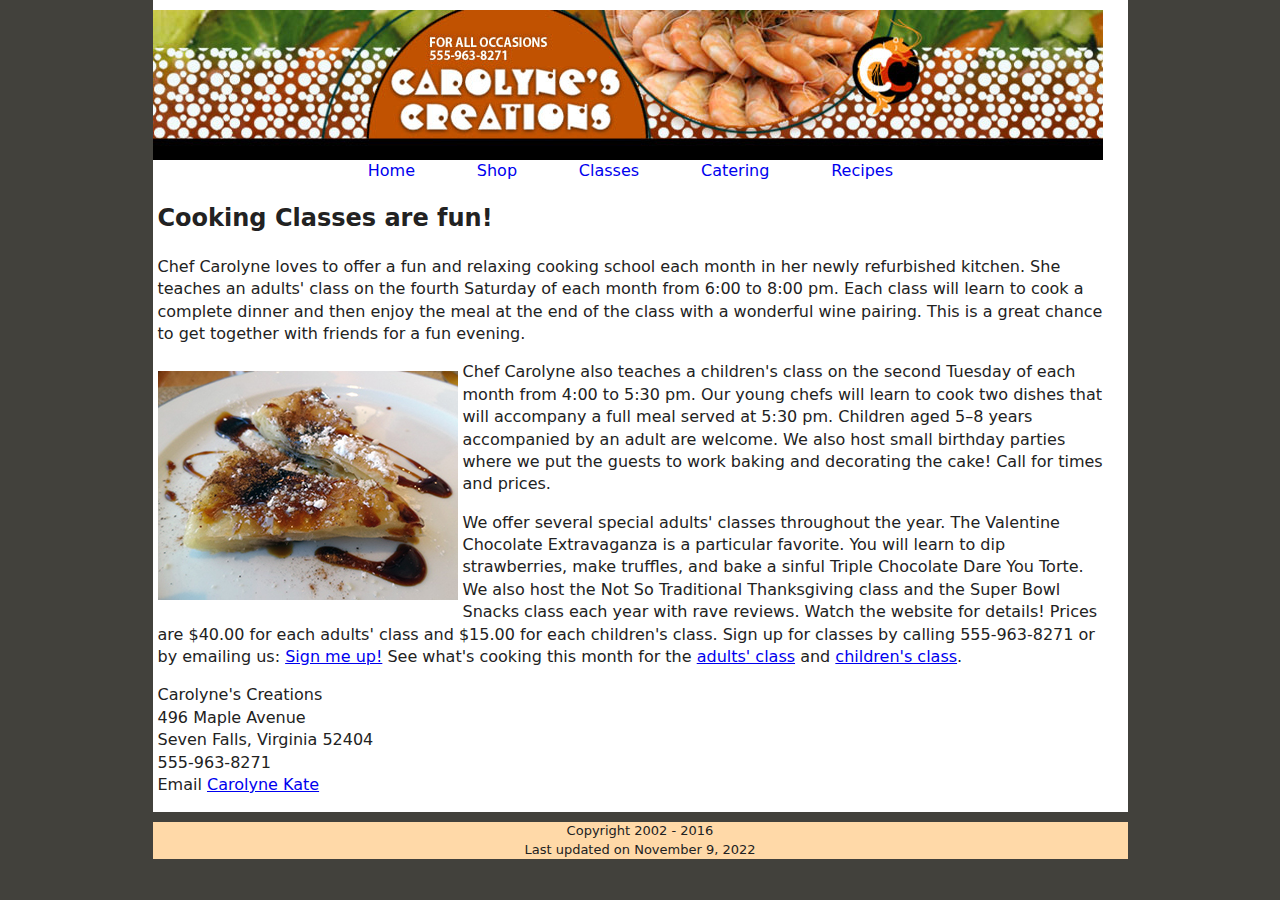
==== classes.html @ 4aeccd6a "intial commit" ====
<!doctype html>
<!--[if lt IE 7]> <html class="ie6 oldie"> <![endif]-->
<!--[if IE 7]>    <html class="ie7 oldie"> <![endif]-->
<!--[if IE 8]>    <html class="ie8 oldie"> <![endif]-->
<!--[if gt IE 8]><!--> <html class="">
<!--<![endif]-->
<head>
<meta charset="utf-8">
<meta name="viewport" content="width=device-width, initial-scale=1">
<title>Carolyne's Creations: Premier Gourmet Food Shop</title>
<link href="boilerplate.css" rel="stylesheet" type="text/css">
<link href="cc_styles.css" rel="stylesheet" type="text/css">

<!-- 
To learn more about the conditional comments around the html tags at the top of the file:
paulirish.com/2008/conditional-stylesheets-vs-css-hacks-answer-neither/

Do the following if you're using your customized build of modernizr (http://www.modernizr.com/):
* insert the link to your js here
* remove the link below to the html5shiv
* add the "no-js" class to the html tags at the top
* you can also remove the link to respond.min.js if you included the MQ Polyfill in your modernizr build 
-->
<!--[if lt IE 9]>
<script src="http://html5shiv.googlecode.com/svn/trunk/html5.js"></script>
<![endif]-->
<script src="respond.min.js"></script>
<meta name="description" content="Carolyne's Creations is a gourmet food shop. We offer cooking classes, take-out meals, and catering services. We also have a retail side that stocks gourmet items and kitchen accessories.">
<meta name="keywords" content="Carolyne's Creations, gourmet, catering, cooking classses, kitchen accessories, take-out, Seven Falls, Virginia">
</head>
<body>
	<div class="gridContainer clearfix">
<div id="content" class="fluid">
  <header class="fluid header_div"></header>
		  <div class="fluid intro_paragraph">
		    <nav class="menubar">
		      <ul>
		        <li><a href="index.html">Home</a></li>
		        <li><a href="shop.html">Shop</a></li>
		        <li><a href="classes.html">Classes</a></li>
		        <li><a href="catering.html" class="menubar">Catering</a></li>
		        <li><a href="recipes.html">Recipes</a></li>
              </ul>
		    </nav>
		    <h2>
		      Cooking Classes are fun!
            </h2>
		    <p>Chef Carolyne loves to offer a fun and relaxing cooking school each month in her newly refurbished kitchen. She teaches an adults' class on the fourth Saturday of each month from 6:00 to 8:00 pm. Each class will learn to cook a complete dinner and then enjoy the meal at the end of the class with a wonderful wine pairing. This is a great chance to get together with friends for a fun evening. </p>
		    <img src="assets/egyptian_traditional_dessert.jpg" alt="A Traditional Egyptian Dessert" class="img_div"/>
		    <p>Chef Carolyne also teaches a children's class on the second Tuesday of each month from 4:00 to 5:30 pm. Our young chefs will learn to cook two dishes that will accompany a full meal served at 5:30 pm. Children aged 5–8 years accompanied by an adult are welcome. We also host small birthday parties where we put the guests to work baking and decorating the cake! Call for times and prices.		      </p>
		    <p>We offer several special adults' classes throughout the year. The Valentine Chocolate Extravaganza is a particular favorite. You will learn to dip strawberries, make truffles, and bake a sinful Triple Chocolate Dare You Torte. We also host the Not So Traditional Thanksgiving class and the Super Bowl Snacks class each year with rave reviews. Watch the website for details!
		      
		      Prices are $40.00 for each adults' class and $15.00 for each children's class. Sign up for classes by calling 555-963-8271 or by emailing us: <a href="mailto:carolyne@carolynescreations.com">Sign me up!</a> See what's cooking this month for the <a href="adults.html">adults' class</a> and <a href="children.html">children's class</a>. </p>
            <p>Carolyne's Creations<br>
              496 Maple Avenue<br>
              Seven Falls, Virginia 52404<br>
              555-963-8271<br>
            Email <a href="mailto:carolyne@carolynescreations.com">Carolyne Kate</a> </p>
		  </div>
</div>
<div class="fluid footer_div">Copyright 2002 - 2016<br>
Last updated on 
  <!-- #BeginDate format:Am1 -->November 9, 2022<!-- #EndDate -->
</div>
</div>
</body>
</html>
---- boilerplate.css ----
/*
/*
 * HTML5 ✰ Boilerplate v3.0.2
 *
 * What follows is the result of much research on cross-browser styling.
 * Credit left inline and big thanks to Nicolas Gallagher, Jonathan Neal,
 * Kroc Camen, and the H5BP dev community and team.
 *
 * Detailed information about this CSS: h5bp.com/css
 * 
 * Dreamweaver modifications:
 * 1. Commented out selection highlight
 * 2. Removed media queries section (we add our own in a separate file)
 *
 * ==|== normalize ==========================================================
 */


/* =============================================================================
   HTML5 display definitions
   ========================================================================== */

article, aside, details, figcaption, figure, footer, header, hgroup, nav, section { display: block; }
audio, canvas, video { display: inline-block; *display: inline; *zoom: 1; }
audio:not([controls]) { display: none; }
[hidden] { display: none; }

/* =============================================================================
   Base
   ========================================================================== */

/*
 * 1. Correct text resizing oddly in IE6/7 when body font-size is set using em units
 * 2. Prevent iOS text size adjust on device orientation change, without disabling user zoom: h5bp.com/g
 */

html { font-size: 100%; -webkit-text-size-adjust: 100%; -ms-text-size-adjust: 100%; }

html, button, input, select, textarea { font-family: serif; color: #222; }

body { margin: 0; font-size: 1em; line-height: 1.4; background: #42413C; }

/* 
 * Remove text-shadow in selection highlight: h5bp.com/i
 * These selection declarations have to be separate
 * Also: hot pink! (or customize the background color to match your design)
 */

/* Dreamweaver: uncomment these if you do want to customize the selection highlight
 *::-moz-selection { background: #fe57a1; color: #fff; text-shadow: none; }
 *::selection { background: #fe57a1; color: #fff; text-shadow: none; }
 */

/* =============================================================================
   Links
   ========================================================================== */

a { color: #00e; }
a:visited { color: #551a8b; }
a:hover { color: #06e; }
a:focus { outline: thin dotted; }

/* Improve readability when focused and hovered in all browsers: h5bp.com/h */
a:hover, a:active { outline: 0; }


/* =============================================================================
   Typography
   ========================================================================== */

abbr[title] { border-bottom: 1px dotted; }

b, strong { font-weight: bold; }

blockquote { margin: 1em 40px; }

dfn { font-style: italic; }

hr { display: block; height: 1px; border: 0; border-top: 1px solid #ccc; margin: 1em 0; padding: 0; }

ins { background: #ff9; color: #000; text-decoration: none; }

mark { background: #ff0; color: #000; font-style: italic; font-weight: bold; }

/* Redeclare monospace font family: h5bp.com/j */
pre, code, kbd, samp { font-family: monospace, serif; _font-family: 'courier new', monospace; font-size: 1em; }

/* Improve readability of pre-formatted text in all browsers */
pre { white-space: pre; white-space: pre-wrap; word-wrap: break-word; }

q { quotes: none; }
q:before, q:after { content: ""; content: none; }

small { font-size: 85%; }

/* Position subscript and superscript content without affecting line-height: h5bp.com/k */
sub, sup { font-size: 75%; line-height: 0; position: relative; vertical-align: baseline; }
sup { top: -0.5em; }
sub { bottom: -0.25em; }


/* =============================================================================
   Lists
   ========================================================================== */

ul, ol { margin: 1em 0; padding: 0 0 0 40px; }
dd { margin: 0 0 0 40px; }
nav ul, nav ol {
	list-style: none;
	list-style-image: none;
	margin: 0;
	padding: 0;
}


/* =============================================================================
   Embedded content
   ========================================================================== */

/*
 * 1. Improve image quality when scaled in IE7: h5bp.com/d
 * 2. Remove the gap between images and borders on image containers: h5bp.com/i/440
 */

img { border: 0; -ms-interpolation-mode: bicubic; vertical-align: middle; }

/*
 * Correct overflow not hidden in IE9
 */

svg:not(:root) { overflow: hidden; }


/* =============================================================================
   Figures
   ========================================================================== */

figure { margin: 0; }


/* =============================================================================
   Forms
   ========================================================================== */

form { margin: 0; }
fieldset { border: 0; margin: 0; padding: 0; }

/* Indicate that 'label' will shift focus to the associated form element */
label { cursor: pointer; }

/*
 * 1. Correct color not inheriting in IE6/7/8/9
 * 2. Correct alignment displayed oddly in IE6/7
 */

legend { border: 0; *margin-left: -7px; padding: 0; white-space: normal; }

/*
 * 1. Correct font-size not inheriting in all browsers
 * 2. Remove margins in FF3/4 S5 Chrome
 * 3. Define consistent vertical alignment display in all browsers
 */

button, input, select, textarea { font-size: 100%; margin: 0; vertical-align: baseline; *vertical-align: middle; }

/*
 * 1. Define line-height as normal to match FF3/4 (set using !important in the UA stylesheet)
 */

button, input { line-height: normal; }

/*
 * 1. Display hand cursor for clickable form elements
 * 2. Allow styling of clickable form elements in iOS
 * 3. Correct inner spacing displayed oddly in IE7 (doesn't effect IE6)
 */

button, input[type="button"], input[type="reset"], input[type="submit"] { cursor: pointer; -webkit-appearance: button; *overflow: visible; }

/*
 * Re-set default cursor for disabled elements
 */

button[disabled], input[disabled] { cursor: default; }

/*
 * Consistent box sizing and appearance
 */

input[type="checkbox"], input[type="radio"] { box-sizing: border-box; padding: 0; *width: 13px; *height: 13px; }
input[type="search"] { -webkit-appearance: textfield; -moz-box-sizing: content-box; -webkit-box-sizing: content-box; box-sizing: content-box; }
input[type="search"]::-webkit-search-decoration, input[type="search"]::-webkit-search-cancel-button { -webkit-appearance: none; }

/*
 * Remove inner padding and border in FF3/4: h5bp.com/l
 */

button::-moz-focus-inner, input::-moz-focus-inner { border: 0; padding: 0; }

/*
 * 1. Remove default vertical scrollbar in IE6/7/8/9
 * 2. Allow only vertical resizing
 */

textarea { overflow: auto; vertical-align: top; resize: vertical; }

/* Colors for form validity */
input:valid, textarea:valid {  }
input:invalid, textarea:invalid { background-color: #f0dddd; }


/* =============================================================================
   Tables
   ========================================================================== */
/* 
 * 'border-collapse: collapse;' needs to be overridden in designs having tables with rounded corners and drop shadows.
*/
table { border-collapse: collapse; border-spacing: 0; }
td { vertical-align: top; }

/* =============================================================================
   Chrome Frame Prompt
   ========================================================================== */

.chromeframe { margin: 0.2em 0; background: #ccc; color: black; padding: 0.2em 0; }


/* ==|== primary styles =====================================================
   Author:
   ========================================================================== */
















/* ==|== non-semantic helper classes ========================================
   Please define your styles before this section.
   ========================================================================== */

/* For image replacement */
.ir { display: block; border: 0; text-indent: -999em; overflow: hidden; background-color: transparent; background-repeat: no-repeat; text-align: left; direction: ltr; *line-height: 0; }
.ir br { display: none; }

/* Hide from both screenreaders and browsers: h5bp.com/u */
.hidden { display: none !important; visibility: hidden; }

/* Hide only visually, but have it available for screenreaders: h5bp.com/v */
.visuallyhidden { border: 0; clip: rect(0 0 0 0); height: 1px; margin: -1px; overflow: hidden; padding: 0; position: absolute; width: 1px; }

/* Extends the .visuallyhidden class to allow the element to be focusable when navigated to via the keyboard: h5bp.com/p */
.visuallyhidden.focusable:active, .visuallyhidden.focusable:focus { clip: auto; height: auto; margin: 0; overflow: visible; position: static; width: auto; }

/* Hide visually and from screenreaders, but maintain layout */
.invisible { visibility: hidden; }

/* Contain floats: h5bp.com/q */
.clearfix:before, .clearfix:after { content: ""; display: table; }
.clearfix:after { clear: both; }
.clearfix { *zoom: 1; }
.fluid.nav_div .fluid.fluidList.nav_ul p {
}



/* ==|== print styles =======================================================
   Print styles.
   Inlined to avoid required HTTP connection: h5bp.com/r
   ========================================================================== */

@media print {
  * { background: transparent !important; color: black !important; box-shadow:none !important; text-shadow: none !important; filter:none !important; -ms-filter: none !important; } /* Black prints faster: h5bp.com/s */
  a, a:visited { text-decoration: underline; }
  a[href]:after { content: " (" attr(href) ")"; }
  abbr[title]:after { content: " (" attr(title) ")"; }
  .ir a:after, a[href^="javascript:"]:after, a[href^="#"]:after { content: ""; }  /* Don't show links for images, or javascript/internal links */
  pre, blockquote { border: 1px solid #999; page-break-inside: avoid; }
  thead { display: table-header-group; } /* h5bp.com/t */
  tr, img { page-break-inside: avoid; }
  img { max-width: 100% !important; }
  @page { margin: 0.5cm; }
  p, h2, h3 { orphans: 3; widows: 3; }
  h2, h3 { page-break-after: avoid; }
}
---- cc_styles.css ----
@charset "utf-8";
/* Simple fluid media
   Note: Fluid media requires that you remove the media's height and width attributes from the HTML
   http://www.alistapart.com/articles/fluid-images/ 
*/
img, object, embed, video {
	max-width: 100%;
}

/* IE 6 does not support max-width so default to width 100% */
.ie6 img {
	width:100%;
}

/*
	Dreamweaver Fluid Grid Properties
	----------------------------------
	dw-num-cols-mobile:		4;
	dw-num-cols-tablet:		8;
	dw-num-cols-desktop:	12;
	dw-gutter-percentage:	25;
	
	Inspiration from "Responsive Web Design" by Ethan Marcotte 
	http://www.alistapart.com/articles/responsive-web-design
	
	and Golden Grid System by Joni Korpi
	http://goldengridsystem.com/
*/
.toprow {
    text-align: center;
    font-weight: 800;
    
}

.marshmallow_flavors {
    width: 30%;
    font-family: cursive;
    font-weight: 800;
}

marshmallow_prices {
	width: 30%;
}

.marshmallow_image {
	width: 80%;
}

tr td img {
	width: 85%; 
	display: block;
	margin-left: auto;
	margin-right: auto;
    
}

table {
	display: block;
	width: 80%;
	margin-left: auto;
	margin-right: auto;
	font-family: Segoe, "Segoe UI", "DejaVu Sans", "Trebuchet MS", Verdana, "sans-serif";
    border: 1px solid black;
}

.fluid {
	clear: both;
	margin-left: 0;
	width: 100%;float: left;
	display: block;
	background-color:#FFFFFF;
}

.fluidList {
    list-style:none;
    list-style-image:none;
    margin:0;
    padding:0;        
}

/* Mobile Layout: 480px and below. */
  
.gridContainer {
	margin-left: auto;
	margin-right: auto;
	width: 86.45%;
	padding-left: 2.275%;
	padding-right: 2.275%;
	clear: none;
	float: none;
}
.header_div {
    background-image: url(assets/cc_banner_mobile.jpg);
    background-repeat: no-repeat;
    height: 150px;
    margin-top: 10px;
}
.nav_div {
    width: 100%;
    float: left;
    border-top-width: thin;
    border-top-style: solid;
    border-right-width: thin;
    border-right-style: solid;
    border-left-style: solid;
    border-left-width: thin;
    text-indent: 3px;
}
.menubar {
    width: auto;
    margin-left: auto;
    margin-right: auto;
    text-align: center;
}

.nav_ul {
    width: 100%;
    background-color: #A1D7E5;
    list-style-type: none;
    font-family: Segoe, "Segoe UI", "DejaVu Sans", "Trebuchet MS", Verdana, sans-serif;
    margin-left: 0;
}
.fluid.nav_div .fluid.fluidList.nav_ul li {
	border-bottom: thin solid #211E1E;
}
.nav_ul_li {
    display: inline;
}
ul li a {
    width: 100%;
    text-decoration: none;
}
li {
    display: inline;
    padding-left: 3%;
    padding-right: 3%;
}


.intro_paragraph {
	width: 97%;
	float:none; 
	font-family: Segoe, "Segoe UI", "DejaVu Sans", "Trebuchet MS", Verdana, sans-serif;
	clear: none;
	padding-left: 5px;
	padding-right: 5px;
}
.paragraph_text {
	width: 50%;
	display: block;
	float: right;
	vertical-align: top;
	clear: right;
}
.footer_div {
	font-family: Segoe, "Segoe UI", "DejaVu Sans", "Trebuchet MS", Verdana, sans-serif;
	font-size: small;
	text-align: center;
	background-color: #FFD9A8;
	margin-top: 10px;
}
.img_div {
    margin-top: 10px;
    text-align: center;
    width: auto;
    height: auto;
    margin-right: 5px;
    margin-bottom: 5px;
    float: left;
}
.zeroMargin_mobile {
margin-left: 0;
}
.hide_mobile {
display: none;
}
.nav_div ul li {
}



/* Tablet Layout: 481px to 768px. Inherits styles from: Mobile Layout. */

@media only screen and (min-width: 481px) {

.gridContainer {
	width: 90.675%;
	padding-left: 1.1625%;
	padding-right: 1.1625%;
	clear: none;
	float: none;
	margin-left: auto;
}
.header_div {
    margin-top: 10px;
    background-image: url(assets/cc_banner_tablet.jpg);
}
.nav_div {
width: 30%;
}
.nav_ul {
width: 100%;
margin-left: 0;
}
.nav_ul_li {
}
.intro_paragraph {
}
.paragraph_text {
}
.footer {
}
.zeroMargin_tablet {
margin-left: 0;
}
.hide_tablet {
display: none;
}
}

/* Desktop Layout: 769px to a max of 1232px.  Inherits styles from: Mobile Layout and Tablet Layout. */

@media only screen and (min-width: 769px) {

.gridContainer {
	width: 88.5%;
	max-width: 975px;
	padding-left: 0.75%;
	padding-right: 0.75%;
	margin: auto;
	clear: none;
	float: none;
	margin-left: auto;
}
.header_div {
	background-image: url(assets/cc_banner.jpg);
}
.nav_div {
width: 30%;
}
.nav_ul {
width: 100%;
margin-left: 0;
}
.nav_ul_li {
}
.intro_paragraph {
}
.paragraph_text {
}
.footer {
}
.img_div {
    width: auto;
    height: auto;
    float: left;
    margin-right: 5px;
    margin-bottom: 5px;
}
.zeroMargin_desktop {
margin-left: 0;
}
.hide_desktop {
display: none;
}
}
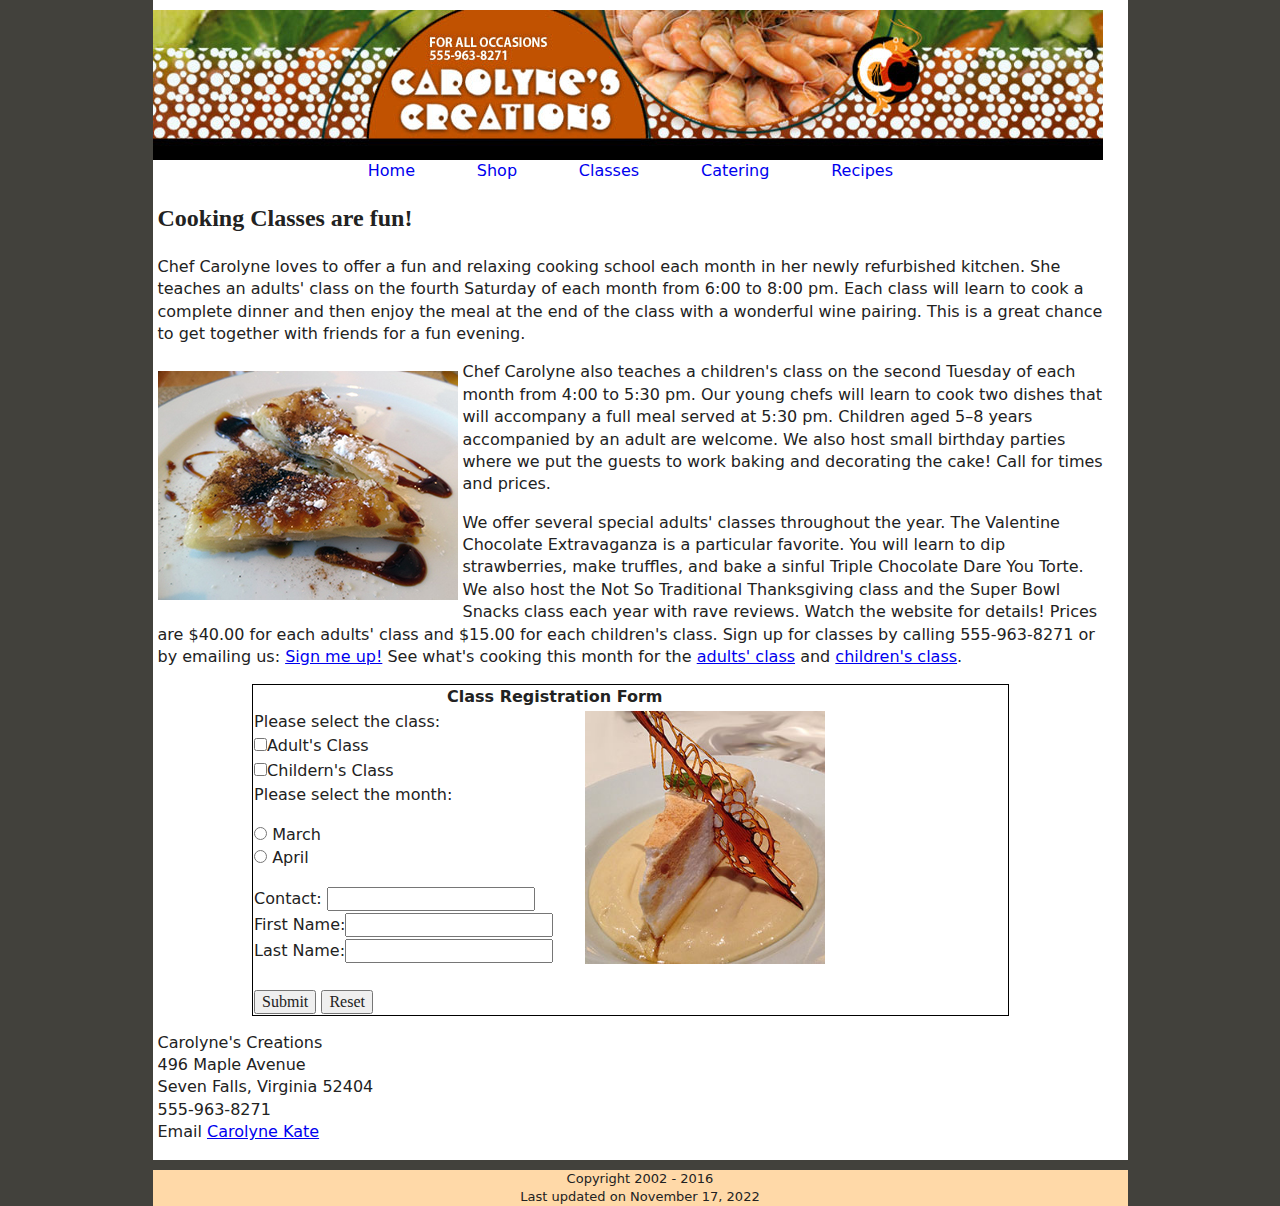
==== commit 84077ac6: "updated files, assets, etc" ====
--- a/classes.html
+++ b/classes.html
@@ -1,67 +1,128 @@
-<!doctype html>
-<!--[if lt IE 7]> <html class="ie6 oldie"> <![endif]-->
-<!--[if IE 7]>    <html class="ie7 oldie"> <![endif]-->
-<!--[if IE 8]>    <html class="ie8 oldie"> <![endif]-->
-<!--[if gt IE 8]><!--> <html class="">
-<!--<![endif]-->
-<head>
-<meta charset="utf-8">
-<meta name="viewport" content="width=device-width, initial-scale=1">
-<title>Carolyne's Creations: Premier Gourmet Food Shop</title>
-<link href="boilerplate.css" rel="stylesheet" type="text/css">
-<link href="cc_styles.css" rel="stylesheet" type="text/css">
-
-<!-- 
-To learn more about the conditional comments around the html tags at the top of the file:
-paulirish.com/2008/conditional-stylesheets-vs-css-hacks-answer-neither/
-
-Do the following if you're using your customized build of modernizr (http://www.modernizr.com/):
-* insert the link to your js here
-* remove the link below to the html5shiv
-* add the "no-js" class to the html tags at the top
-* you can also remove the link to respond.min.js if you included the MQ Polyfill in your modernizr build 
--->
-<!--[if lt IE 9]>
-<script src="http://html5shiv.googlecode.com/svn/trunk/html5.js"></script>
-<![endif]-->
-<script src="respond.min.js"></script>
-<meta name="description" content="Carolyne's Creations is a gourmet food shop. We offer cooking classes, take-out meals, and catering services. We also have a retail side that stocks gourmet items and kitchen accessories.">
-<meta name="keywords" content="Carolyne's Creations, gourmet, catering, cooking classses, kitchen accessories, take-out, Seven Falls, Virginia">
-</head>
-<body>
-	<div class="gridContainer clearfix">
-<div id="content" class="fluid">
-  <header class="fluid header_div"></header>
-		  <div class="fluid intro_paragraph">
-		    <nav class="menubar">
-		      <ul>
-		        <li><a href="index.html">Home</a></li>
-		        <li><a href="shop.html">Shop</a></li>
-		        <li><a href="classes.html">Classes</a></li>
-		        <li><a href="catering.html" class="menubar">Catering</a></li>
-		        <li><a href="recipes.html">Recipes</a></li>
-              </ul>
-		    </nav>
-		    <h2>
-		      Cooking Classes are fun!
-            </h2>
-		    <p>Chef Carolyne loves to offer a fun and relaxing cooking school each month in her newly refurbished kitchen. She teaches an adults' class on the fourth Saturday of each month from 6:00 to 8:00 pm. Each class will learn to cook a complete dinner and then enjoy the meal at the end of the class with a wonderful wine pairing. This is a great chance to get together with friends for a fun evening. </p>
-		    <img src="assets/egyptian_traditional_dessert.jpg" alt="A Traditional Egyptian Dessert" class="img_div"/>
-		    <p>Chef Carolyne also teaches a children's class on the second Tuesday of each month from 4:00 to 5:30 pm. Our young chefs will learn to cook two dishes that will accompany a full meal served at 5:30 pm. Children aged 5–8 years accompanied by an adult are welcome. We also host small birthday parties where we put the guests to work baking and decorating the cake! Call for times and prices.		      </p>
-		    <p>We offer several special adults' classes throughout the year. The Valentine Chocolate Extravaganza is a particular favorite. You will learn to dip strawberries, make truffles, and bake a sinful Triple Chocolate Dare You Torte. We also host the Not So Traditional Thanksgiving class and the Super Bowl Snacks class each year with rave reviews. Watch the website for details!
-		      
-		      Prices are $40.00 for each adults' class and $15.00 for each children's class. Sign up for classes by calling 555-963-8271 or by emailing us: <a href="mailto:carolyne@carolynescreations.com">Sign me up!</a> See what's cooking this month for the <a href="adults.html">adults' class</a> and <a href="children.html">children's class</a>. </p>
-            <p>Carolyne's Creations<br>
-              496 Maple Avenue<br>
-              Seven Falls, Virginia 52404<br>
-              555-963-8271<br>
-            Email <a href="mailto:carolyne@carolynescreations.com">Carolyne Kate</a> </p>
-		  </div>
-</div>
-<div class="fluid footer_div">Copyright 2002 - 2016<br>
-Last updated on 
-  <!-- #BeginDate format:Am1 -->November 9, 2022<!-- #EndDate -->
-</div>
-</div>
-</body>
-</html>
+<!doctype html>
+<!--[if lt IE 7]> <html class="ie6 oldie"> <![endif]-->
+<!--[if IE 7]>    <html class="ie7 oldie"> <![endif]-->
+<!--[if IE 8]>    <html class="ie8 oldie"> <![endif]-->
+<!--[if gt IE 8]><!--> <html class="">
+<!--<![endif]-->
+<head>
+<meta charset="utf-8">
+<meta name="viewport" content="width=device-width, initial-scale=1">
+<title>Carolyne's Creations: Premier Gourmet Food Shop</title>
+<link href="boilerplate.css" rel="stylesheet" type="text/css">
+<link href="cc_styles.css" rel="stylesheet" type="text/css">
+
+<!-- 
+To learn more about the conditional comments around the html tags at the top of the file:
+paulirish.com/2008/conditional-stylesheets-vs-css-hacks-answer-neither/
+
+Do the following if you're using your customized build of modernizr (http://www.modernizr.com/):
+* insert the link to your js here
+* remove the link below to the html5shiv
+* add the "no-js" class to the html tags at the top
+* you can also remove the link to respond.min.js if you included the MQ Polyfill in your modernizr build 
+-->
+<!--[if lt IE 9]>
+<script src="http://html5shiv.googlecode.com/svn/trunk/html5.js"></script>
+<![endif]-->
+<script src="respond.min.js"></script>
+<meta name="description" content="Carolyne's Creations is a gourmet food shop. We offer cooking classes, take-out meals, and catering services. We also have a retail side that stocks gourmet items and kitchen accessories.">
+<meta name="keywords" content="Carolyne's Creations, gourmet, catering, cooking classses, kitchen accessories, take-out, Seven Falls, Virginia">
+</head>
+<body>
+	<div class="gridContainer clearfix">
+<div id="content" class="fluid">
+  <header class="fluid header_div"></header>
+		  <div class="fluid intro_paragraph">
+		    <nav class="menubar">
+		      <ul>
+		        <li><a href="index.html">Home</a></li>
+		        <li><a href="shop.html">Shop</a></li>
+		        <li><a href="classes.html">Classes</a></li>
+		        <li><a href="catering.html" class="menubar">Catering</a></li>
+		        <li><a href="recipes.html">Recipes</a></li>
+              </ul>
+		    </nav>
+		    <h2>
+		      Cooking Classes are fun!
+            </h2>
+		    <p>Chef Carolyne loves to offer a fun and relaxing cooking school each month in her newly refurbished kitchen. She teaches an adults' class on the fourth Saturday of each month from 6:00 to 8:00 pm. Each class will learn to cook a complete dinner and then enjoy the meal at the end of the class with a wonderful wine pairing. This is a great chance to get together with friends for a fun evening. </p>
+		    <img src="assets/egyptian_traditional_dessert.jpg" alt="A Traditional Egyptian Dessert" class="img_div"/>
+		    <p>Chef Carolyne also teaches a children's class on the second Tuesday of each month from 4:00 to 5:30 pm. Our young chefs will learn to cook two dishes that will accompany a full meal served at 5:30 pm. Children aged 5–8 years accompanied by an adult are welcome. We also host small birthday parties where we put the guests to work baking and decorating the cake! Call for times and prices.		      </p>
+		    <p>We offer several special adults' classes throughout the year. The Valentine Chocolate Extravaganza is a particular favorite. You will learn to dip strawberries, make truffles, and bake a sinful Triple Chocolate Dare You Torte. We also host the Not So Traditional Thanksgiving class and the Super Bowl Snacks class each year with rave reviews. Watch the website for details!
+		      
+		      Prices are $40.00 for each adults' class and $15.00 for each children's class. Sign up for classes by calling 555-963-8271 or by emailing us: <a href="mailto:carolyne@carolynescreations.com">Sign me up!</a> See what's cooking this month for the <a href="adults.html">adults' class</a> and <a href="children.html">children's class</a>. </p>
+			  <form method="post" target="_self">
+			  <table width="200" border="0">
+  <tbody>
+    <tr>
+      <th scope="col" colspan="2" class="toprow">Class Registration Form</th>
+    </tr>
+    <tr>
+		
+      <td>Please select the class:</td>
+		<td rowspan="11" ><img src="assets/argentina_meringue.jpg" class="marshmallow_image" alt="meringue"/></td>
+      
+    </tr>
+    <tr>
+      <td><input name="adult" type="checkbox" id="adult" value="adult">Adult's Class</td>
+    
+    </tr>
+    <tr>
+      <td><input name="adult" type="checkbox" id="childern" value="childern">Childern's Class</td>
+      
+    </tr>
+    <tr>
+      <td>Please select the month:</td>
+      
+    </tr>
+    <tr>
+      <td><p>
+        <label>
+          <input type="radio" name="month" value="march" id="month_0">
+          March</label>
+        <br>
+        <label>
+          <input type="radio" name="month" value="april" id="month_1">
+          April</label>
+        <br>
+      </p></td>
+      
+    </tr>
+    <tr>
+      <td>Contact: <input type="text"></td>
+      
+    </tr>
+    <tr>
+      <td>First Name:<input type="text"></td>
+      
+    </tr>
+    <tr>
+      <td>Last Name:<input type="text"></td>
+     
+    </tr>
+    <tr>
+      <td>&nbsp;</td>
+      
+    </tr>
+    <tr>
+      <td><input type="submit" name="submit" id="submit" value="Submit"> <input type="reset"></td>
+     
+    </tr>
+  </tbody>
+</table>
+			  </form>
+			  
+            <p>Carolyne's Creations<br>
+              496 Maple Avenue<br>
+              Seven Falls, Virginia 52404<br>
+              555-963-8271<br>
+            Email <a href="mailto:carolyne@carolynescreations.com">Carolyne Kate</a> </p>
+		  </div>
+</div>
+<div class="fluid footer_div">Copyright 2002 - 2016<br>
+Last updated on 
+  <!-- #BeginDate format:Am1 -->November 17, 2022<!-- #EndDate -->
+</div>
+</div>
+</body>
+</html>
--- a/cc_styles.css
+++ b/cc_styles.css
@@ -26,6 +26,20 @@
 	and Golden Grid System by Joni Korpi
 	http://goldengridsystem.com/
 */
+hr {
+	background-color: orange;
+	border: none;
+	height: 5px;
+}
+
+h1, h2 {
+	font-family: cursive;
+}
+.float_left { 
+	float: left;
+	padding: 10px;
+}
+
 .toprow {
     text-align: center;
     font-weight: 800;
@@ -245,6 +259,7 @@
 .nav_ul_li {
 }
 .intro_paragraph {
+    text-align: left;
 }
 .paragraph_text {
 }
